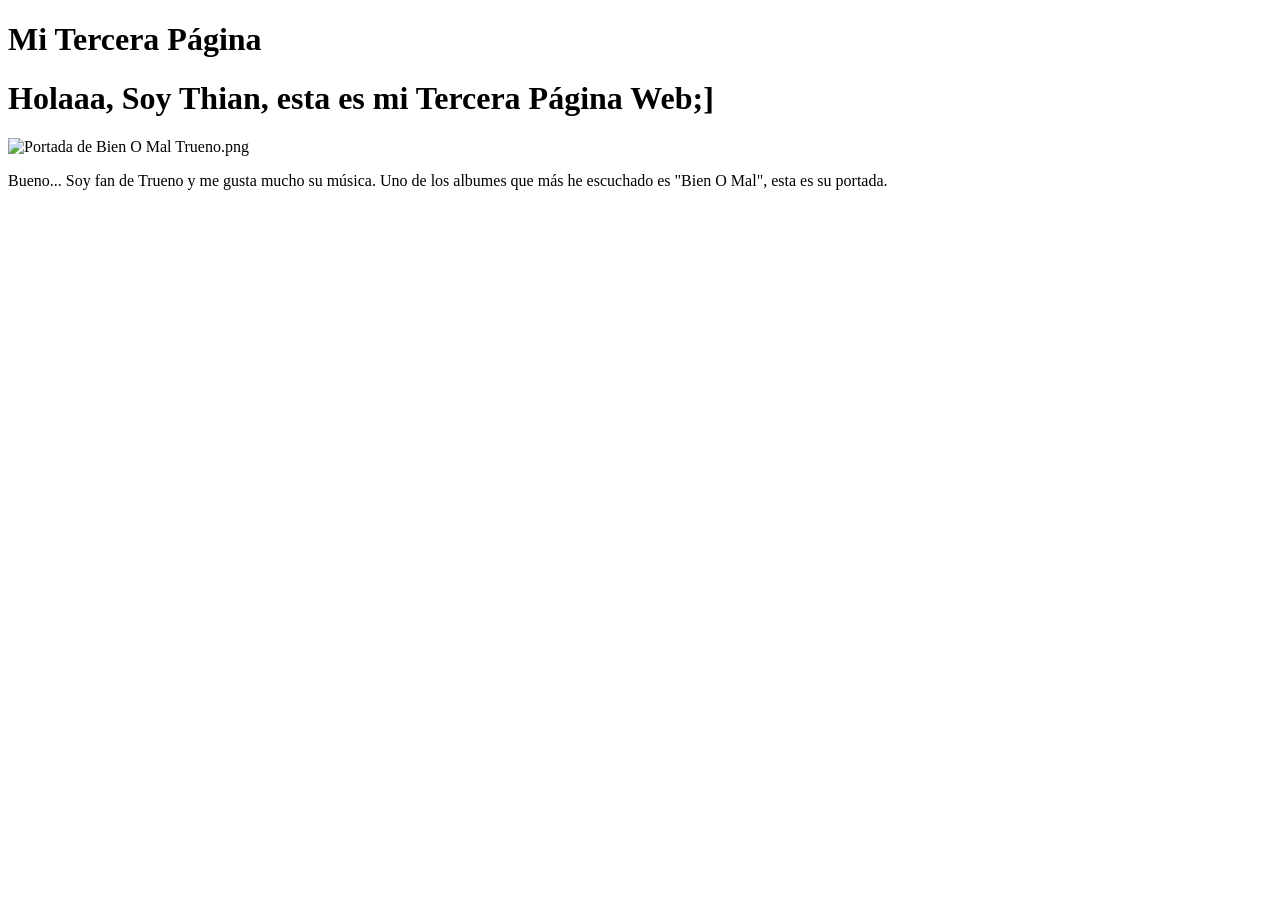
==== 06-10-26/index.html @ 8a2b4bc7 "feat: 4to commit" ====
<!DOCTYPE html>
<html lang="es">
<head>
    <meta charset="UTF-8">
    <meta name="viewport" content="width=device-width, initial-scale=1.0">
    <title>Document</title>
</head>
<body>
    <H1>Mi Tercera Página</H1>

    <header>
        <h1>Holaaa, Soy Thian, esta es mi Tercera Página Web;] </h1>
    </header>

    <nav>
    </nav>

    <section>
        <article> 
            <img src="./recursos/Portada de Bien O Mal Trueno.png" alt="Portada de Bien O Mal Trueno.png" width="600" height="700" />
            <p>Bueno... Soy fan de Trueno y me gusta mucho su música. Uno de los albumes que más he escuchado es "Bien O Mal", esta es su portada.</p>
        </article>
    </section>

    <aside>
    </aside>

    <footer>
    </footer>
</body>

    </html>
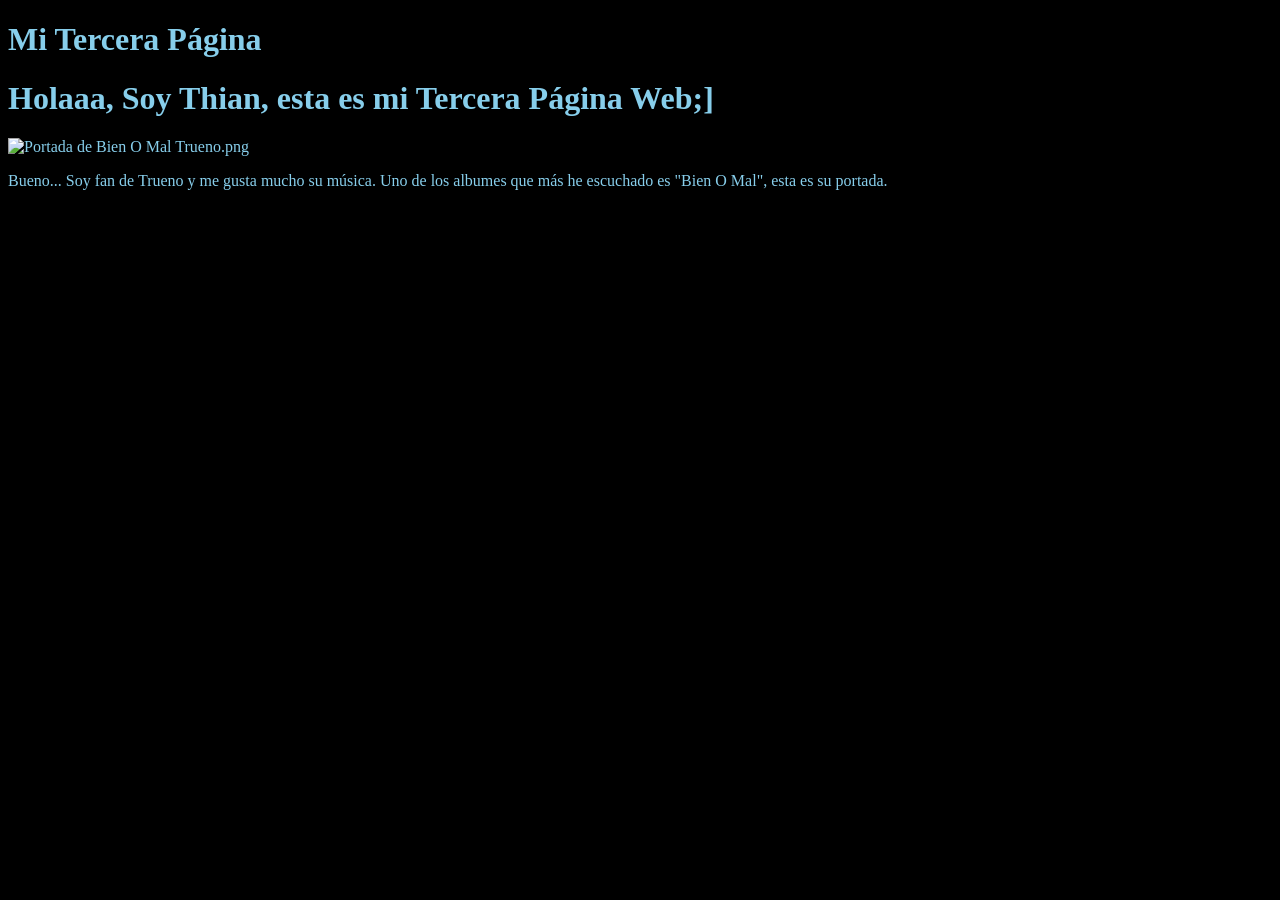
==== commit 176edd87: "feat: Clase 08/10/2026" ====
--- a/06-10-26/index.html
+++ b/06-10-26/index.html
@@ -4,6 +4,7 @@
     <meta charset="UTF-8">
     <meta name="viewport" content="width=device-width, initial-scale=1.0">
     <title>Document</title>
+    <link rel="stylesheet" href="style.css"/>
 </head>
 <body>
     <H1>Mi Tercera Página</H1>
--- a/06-10-26/style.css
+++ b/06-10-26/style.css
@@ -0,0 +1,4 @@
+body {
+    background-color: rgb(0, 0, 0);
+    color: #87CEEB;
+}
